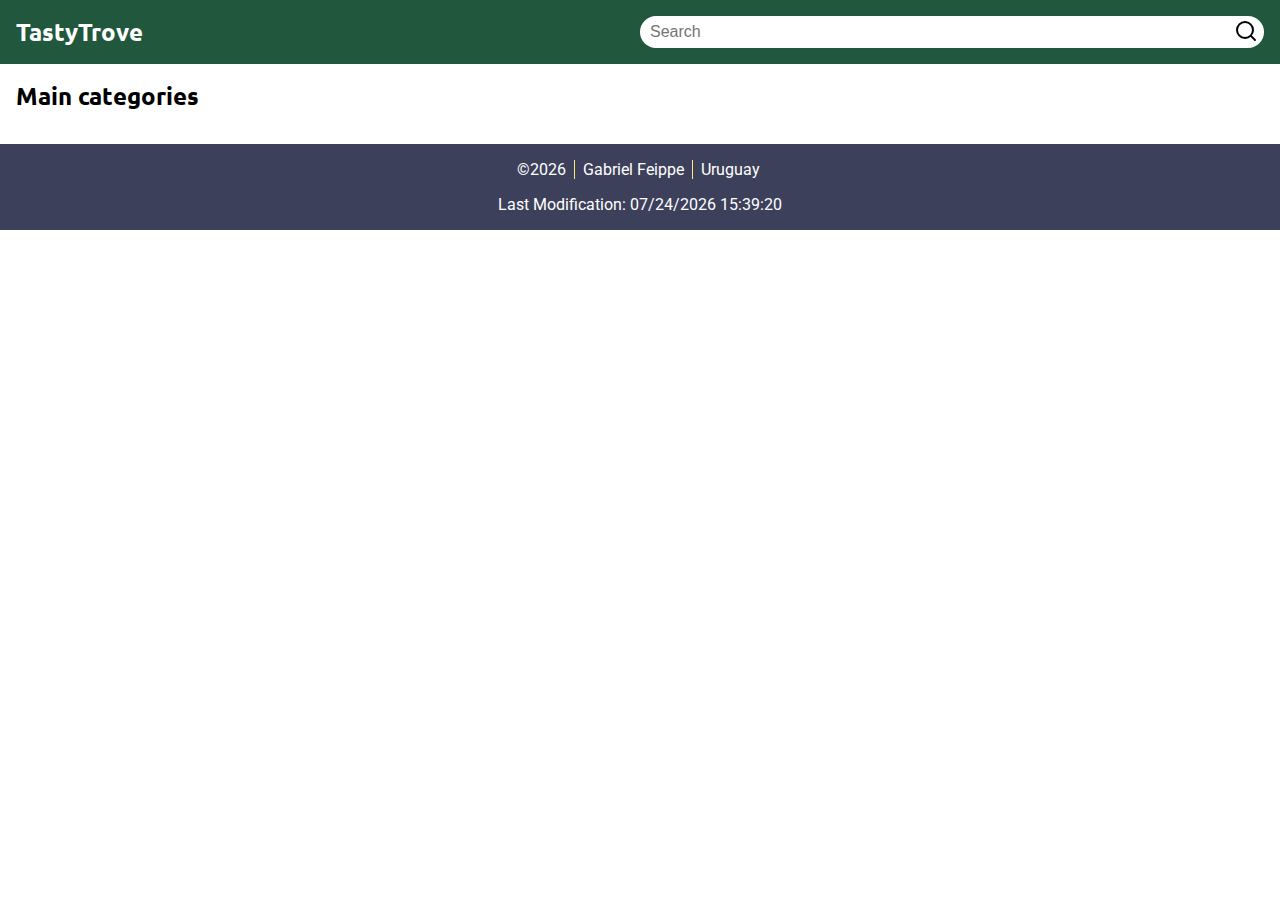
==== project/index.html @ a19138e0 "project - home in mobile ready" ====
<!DOCTYPE html>
<html lang="en">

<head>
    <meta charset="UTF-8">
    <meta name="viewport" content="width=device-width, initial-scale=1.0">
    <title>TastyTrove</title>

    <meta name="description"
        content="TastyTrove is an innovative website designed to revolutionize the way users search for and discover recipes.">
    <meta name="author" content="Gabriel Feippe">

    <link rel="preconnect" href="https://fonts.googleapis.com">
    <link rel="preconnect" href="https://fonts.gstatic.com" crossorigin>
    <link
        href="https://fonts.googleapis.com/css2?family=Roboto:ital,wght@0,100..900;1,100..900&family=Ubuntu:ital,wght@0,300;0,400;0,500;0,700;1,300;1,400;1,500;1,700&display=swap"
        rel="stylesheet">

    <link rel="stylesheet" href="styles/main-base.css">
    <link rel="stylesheet" href="styles/main-large.css">

    <script src="scripts/utils.js" defer></script>
    <script src="scripts/main.js" defer></script>

</head>

<body>
    <header></header>
    <main>
        <h2>Main categories</h2>
        <section id="plp-categories"></section>
    </main>
    <footer></footer>
</body>

</html>
---- project/styles/main-base.css ----
:root {
    --color-primary: #21573d;
    --color-secondary: #87341d;

    --color-dark: #3D405B;
    --color-light: #F4F1DE;
    --color-highlight: #f9e97f;
    --color-white: #FFFFFF;
    --color-gray: #efefef;

    --font-title: Ubuntu;
    --font-body: Roboto;

    --tiny-size: 4px;
    --small-size: 8px;
    --normal-size: 16px;
    --big-size: 32px;
}

body {
    margin: 0;
    padding: 0;
    font-family: var(--font-body);
}

h1,
h2,
h3 {
    font-family: var(--font-title);
    margin: 0;
}

header {
    background-color: var(--color-primary);
    color: var(--color-white);
    display: grid;
    grid-template-columns: 50% 50%;
    grid-template-rows: auto auto;
}

header>h1 {
    padding: var(--normal-size);
    font-size: 24px;
}

header>#search {
    height: 100%;
    width: calc(100% - var(--normal-size));
    text-align: right;
}

header>#search>div {
    background-color: var(--color-white);
    border-radius: 100px;
    margin: var(--normal-size) 0;
    display: grid;
    grid-template-columns: calc(100% - 36px) 36px;
}

header>#search>div>input[type="text"] {
    height: 32px;
    border: none;
    font-size: 16px;
    background: none;
    padding: 0 0 0 10px;
}

header>#search>div>input[type="text"] {
    outline: none;
    border: none;
}

header>#search>div>button {
    border: none;
    background: none;
    cursor: pointer;
}

header>#search>div>button>img {
    width: 100%;
}

header>nav {
    display: flex;
    flex-wrap: nowrap;
    overflow-x: auto;
    -webkit-overflow-scrolling: touch;
    background-color: var(--color-gray);
    grid-column: span 2;
    width: 100%;
}

header>nav::-webkit-scrollbar {
    display: none;
}

header>nav>a {
    flex: 0 0 auto;
    color: var(--color-dark);
    text-decoration: none;
    padding: var(--normal-size) var(--normal-size);
    border-bottom: solid 3px var(--color-white);
}

header>nav>a:hover {
    border-bottom: solid 3px var(--color-highlight);
}

main>h2 {
    margin: var(--normal-size);
}

#plp-categories {
    display: grid;
    grid-template-columns: repeat(auto-fit, minmax(180px, 1fr));
    justify-content: space-between;
    gap: var(--normal-size);
    margin: var(--normal-size);
}

#plp-categories>a {
    background-color: var(--color-gray);
    border-radius: var(--small-size);
    text-align: center;
    text-decoration: none;
    color: var(--color-dark);
    transition: all .2s ease-in-out;
}

#plp-categories>a:hover {
    -webkit-box-shadow: 0px 0px 14px -4px rgba(0, 0, 0, 0.55);
    -moz-box-shadow: 0px 0px 14px -4px rgba(0, 0, 0, 0.55);
    box-shadow: 0px 0px 14px -4px rgba(0, 0, 0, 0.55);
}

#plp-categories>a>img {
    width: calc(100% - var(--big-size));
    height: auto;
    margin: var(--normal-size);
    margin-bottom: 0;
}

#plp-categories>a>h3 {
    margin: var(--small-size);
}



footer {
    background-color: var(--color-dark);
    color: var(--color-white);
    text-align: center;
}

footer>p:nth-child(1) {
    padding: var(--normal-size) var(--big-size) 0 var(--big-size);
}

footer>p:nth-child(2) {
    padding: 0 var(--big-size) var(--normal-size) var(--big-size);
}

footer>p>span {
    border-left: solid 1px var(--color-highlight);
    padding-left: var(--small-size);
    padding-right: var(--tiny-size);
}

footer>p>span:first-child {
    border: none;
    padding-left: 0;
}

footer>p#lastModified {
    margin-bottom: 0;
}
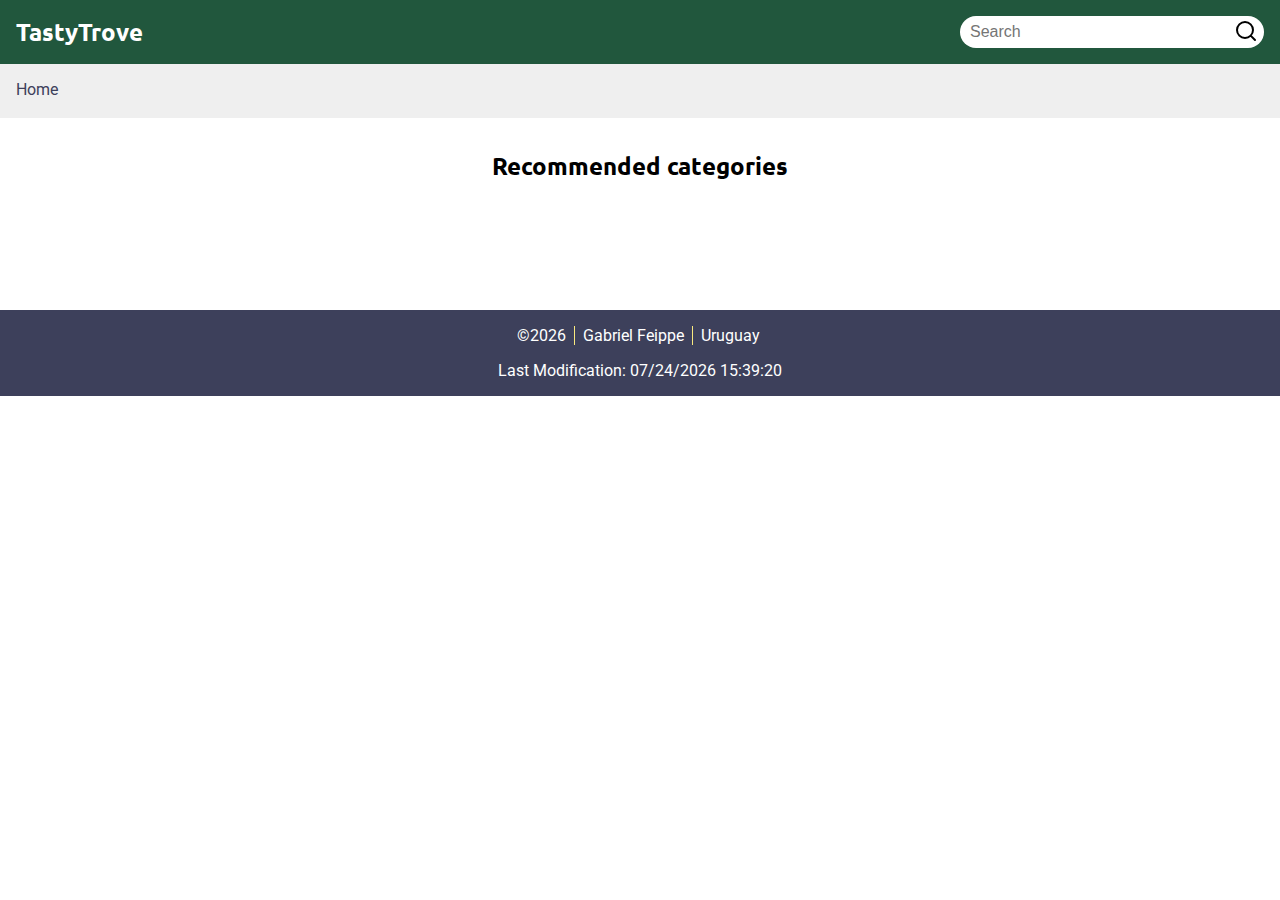
==== commit 98afdc0a: "local storage use for last seen and style fixes" ====
--- a/project/index.html
+++ b/project/index.html
@@ -5,6 +5,8 @@
     <meta charset="UTF-8">
     <meta name="viewport" content="width=device-width, initial-scale=1.0">
     <title>TastyTrove</title>
+
+    <link rel="icon" type="image/x-icon" href="images/favicon.ico">
 
     <meta name="description"
         content="TastyTrove is an innovative website designed to revolutionize the way users search for and discover recipes.">
@@ -20,15 +22,15 @@
     <link rel="stylesheet" href="styles/main-large.css">
 
     <script src="scripts/utils.js" defer></script>
-    <script src="scripts/main.js" defer></script>
+    <script src="scripts/home.js" defer></script>
 
 </head>
 
 <body>
     <header></header>
     <main>
-        <h2>Main categories</h2>
-        <section id="plp-categories"></section>
+        <h2>Recommended categories</h2>
+        <section id="plp" class="plp"></section>
     </main>
     <footer></footer>
 </body>
--- a/project/styles/main-base.css
+++ b/project/styles/main-base.css
@@ -99,48 +99,55 @@
     color: var(--color-dark);
     text-decoration: none;
     padding: var(--normal-size) var(--normal-size);
-    border-bottom: solid 3px var(--color-white);
+    border-bottom: solid 3px var(--color-gray);
 }
 
 header>nav>a:hover {
     border-bottom: solid 3px var(--color-highlight);
 }
 
+header>nav>a.selected {
+    border-bottom: solid 3px var(--color-secondary);
+}
+
 main>h2 {
     margin: var(--normal-size);
 }
 
-#plp-categories {
-    display: grid;
-    grid-template-columns: repeat(auto-fit, minmax(180px, 1fr));
+.plp {
+    display: grid;
+    grid-template-columns: repeat(auto-fit, minmax(160px, 1fr));
     justify-content: space-between;
     gap: var(--normal-size);
     margin: var(--normal-size);
 }
 
-#plp-categories>a {
+.plp>a {
     background-color: var(--color-gray);
     border-radius: var(--small-size);
     text-align: center;
     text-decoration: none;
     color: var(--color-dark);
     transition: all .2s ease-in-out;
-}
-
-#plp-categories>a:hover {
+    place-self: center;
+    height: 100%;
+}
+
+.plp>a:hover {
     -webkit-box-shadow: 0px 0px 14px -4px rgba(0, 0, 0, 0.55);
     -moz-box-shadow: 0px 0px 14px -4px rgba(0, 0, 0, 0.55);
     box-shadow: 0px 0px 14px -4px rgba(0, 0, 0, 0.55);
 }
 
-#plp-categories>a>img {
+.plp>a>img {
     width: calc(100% - var(--big-size));
     height: auto;
     margin: var(--normal-size);
     margin-bottom: 0;
-}
-
-#plp-categories>a>h3 {
+    border-radius: var(--small-size);
+}
+
+.plp>a>h3 {
     margin: var(--small-size);
 }
 
@@ -173,4 +180,75 @@
 
 footer>p#lastModified {
     margin-bottom: 0;
+}
+
+
+#pdp {
+    display: grid;
+    grid-template-columns: 1fr;
+    grid-template-rows: auto auto auto auto;
+    gap: var(--normal-size);
+    margin: var(--normal-size);
+}
+
+#pdp h2 {
+    text-align: left;
+    margin: 0;
+}
+
+
+
+#pdp-image img {
+    width: 100%;
+    height: auto;
+    border-radius: var(--small-size);
+}
+
+#pdp-ingredients {
+    display: grid;
+    grid-template-columns: auto auto;
+    row-gap: var(--small-size);
+}
+
+#pdp-ingredients>*:not(h3) {
+    border-bottom: solid 1px var(--color-gray);
+    padding-bottom: var(--tiny-size);
+}
+
+#pdp-ingredients h3 {
+    grid-column: span 2;
+    margin-bottom: var(--normal-size);
+}
+
+#pdp-instructions h3 {
+    margin-bottom: var(--normal-size);
+}
+
+#pdp-instructions p {
+    margin-top: var(--small-size);
+    display: inline-block;
+}
+
+#pdp-information>div {
+    margin-top: var(--normal-size);
+}
+
+#pdp-information label {
+    display: block;
+    font-size: 14px;
+}
+
+#pdp-information-category {
+    text-transform: uppercase;
+    color: var(--color-secondary);
+}
+
+#pdp-information-source,
+#pdp-information-area {
+    color: var(--color-secondary);
+}
+
+#pdp-information-video iframe {
+    border-radius: var(--small-size);
+    width: 100%;
 }--- a/project/styles/main-large.css
+++ b/project/styles/main-large.css
@@ -0,0 +1,40 @@
+@media only screen and (min-width:960px) {
+    header {
+        grid-template-columns: calc(100% - 320px) 320px;
+    }
+
+    main h2 {
+        text-align: center;
+        margin: var(--big-size) 0;
+    }
+
+    #plp {
+        grid-template-columns: repeat(auto-fit, minmax(256px, 300px));
+        margin-bottom: calc(var(--big-size) * 3);
+        justify-content: center;
+        place-items: center;
+    }
+
+    #pdp {
+        grid-template-columns: 50% 50%;
+        grid-template-rows: auto auto;
+    }
+
+    #pdp>div:nth-child(4) {
+        width: calc(100% - var(--normal-size));
+    }
+
+    #pdp-ingredients {
+        border-top: solid 3px var(--color-gray);
+        padding-top: var(--small-size);
+    }
+
+    #pdp-instructions {
+        border-top: solid 3px var(--color-gray);
+        padding-top: var(--small-size);
+    }
+
+    #pdp-information-video iframe {
+        width: calc(100% - var(--normal-size));
+    }
+}